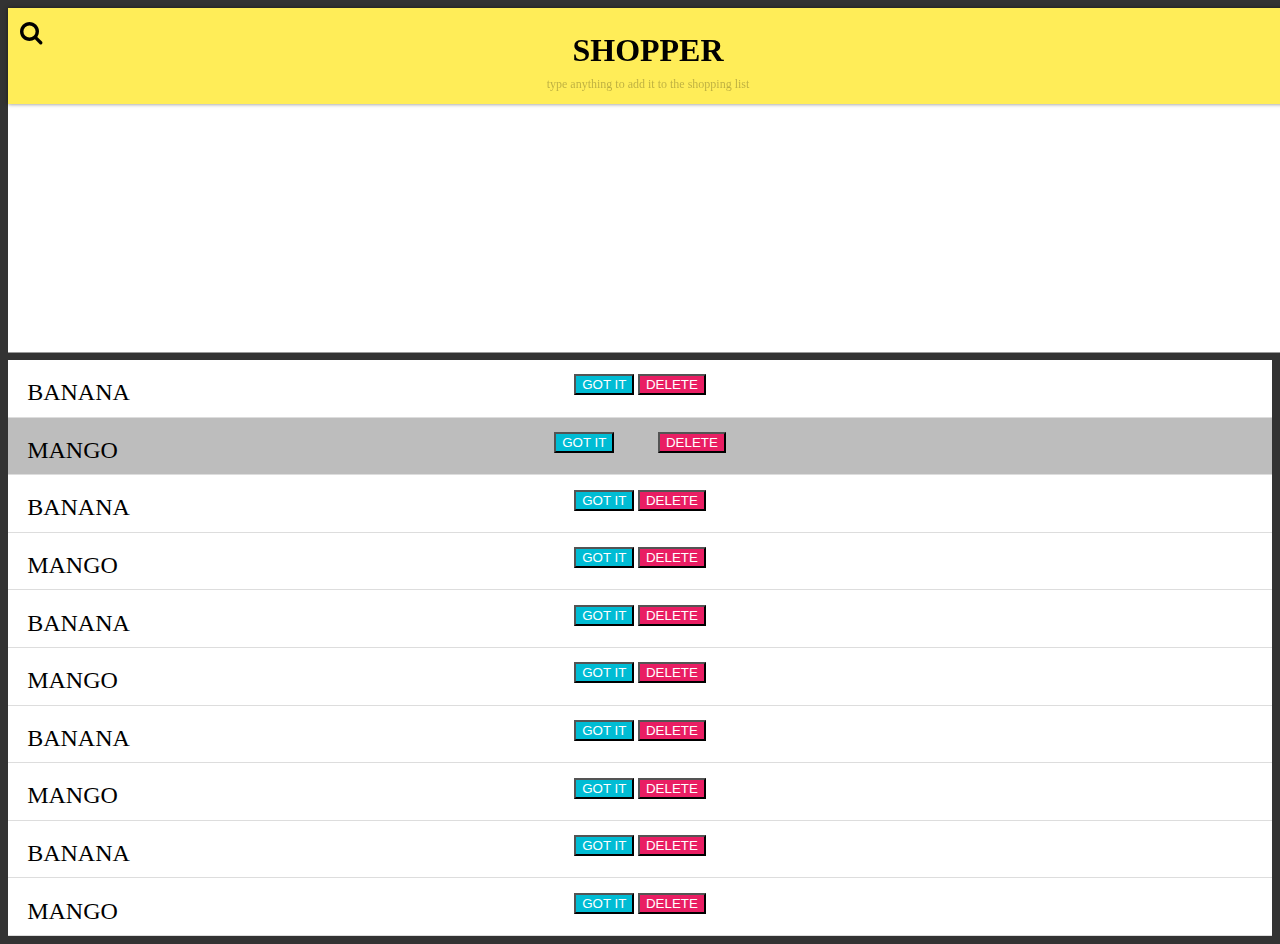
==== index.html @ b0e0b488 "getting somewhere" ====
<!DOCTYPE html>
<html lang="en">
<head>
  <meta charset="UTF-8">
  <title>Shopper v0.1</title>
  <link rel="stylesheet" href="//yui.yahooapis.com/pure/0.5.0/pure-min.css">
  <link rel="stylesheet" href="//maxcdn.bootstrapcdn.com/font-awesome/4.2.0/css/font-awesome.min.css">
  <link rel="stylesheet" href="css/shopper.css">
</head>
<body class="editor-open">

<header id="title-bar">
  <div class="content">
    <h1 id="title">SHOPPER</h1>
    <div class="hint">type anything to add it to the shopping list</div>
  </div>
  <div id="item-filter" class="fa fa-search"></div>
</header>
<ul id="the-list">
  <li class="list-item">
    Banana
    <div class="actions">
      <button class="finisher pure-button">GOT IT</button>
      <button class="deleter pure-button">DELETE</button>
    </div>
  </li>
  <li class="list-item selected">
    Mango
    <div class="actions">
      <button class="finisher pure-button">GOT IT</button>
      <button class="deleter pure-button">DELETE</button>
    </div>
  </li>
  <li class="list-item">
    Banana
    <div class="actions">
      <button class="finisher pure-button">GOT IT</button>
      <button class="deleter pure-button">DELETE</button>
    </div>
  </li>
  <li class="list-item">
    Mango
    <div class="actions">
      <button class="finisher pure-button">GOT IT</button>
      <button class="deleter pure-button">DELETE</button>
    </div>
  </li>
  <li class="list-item">
    Banana
    <div class="actions">
      <button class="finisher pure-button">GOT IT</button>
      <button class="deleter pure-button">DELETE</button>
    </div>
  </li>
  <li class="list-item">
    Mango
    <div class="actions">
      <button class="finisher pure-button">GOT IT</button>
      <button class="deleter pure-button">DELETE</button>
    </div>
  </li>
  <li class="list-item">
    Banana
    <div class="actions">
      <button class="finisher pure-button">GOT IT</button>
      <button class="deleter pure-button">DELETE</button>
    </div>
  </li>
  <li class="list-item">
    Mango
    <div class="actions">
      <button class="finisher pure-button">GOT IT</button>
      <button class="deleter pure-button">DELETE</button>
    </div>
  </li>
  <li class="list-item">
    Banana
    <div class="actions">
      <button class="finisher pure-button">GOT IT</button>
      <button class="deleter pure-button">DELETE</button>
    </div>
  </li>
  <li class="list-item">
    Mango
    <div class="actions">
      <button class="finisher pure-button">GOT IT</button>
      <button class="deleter pure-button">DELETE</button>
    </div>
  </li>
</ul>
<form id="editor"></form>
  
</body>
</html>
---- css/shopper.css ----
body{background:#333}#title-bar{position:fixed;width:100%;background:#ffed58;height:6em;color:black;box-shadow:0 0 .25em rgba(0,0,0,0.5);z-index:1}#title-bar .content{position:absolute;width:100%;text-align:center}#title{font-size:2em;margin:.75em 0 .25em 0}.hint{font-size:.75em;opacity:.26}#item-filter{font-size:1.5em;margin:.5em}#the-list{width:100%;margin:0;padding:6em 0 0 0;list-style:none}.list-item{position:relative;height:2.4em;padding:.8em;font-size:1.5em;box-sizing:border-box;background:white;border-bottom:1px solid #ddd;text-transform:uppercase;overflow:hidden}.list-item>.actions{position:absolute;width:100%;height:100%;top:0;left:0;padding:1em;text-align:center;font-size:.6em;box-sizing:border-box}.list-item>.actions>.pure-button{color:white;transition:margin 1s ease}.list-item.selected>.actions{background:linear-gradient(rgba(0,0,0,0.26), rgba(0,0,0,0.26))}.list-item.selected>.actions .pure-button{margin:0 1.5em}.finisher{background:#00bcd4}.deleter{background:#e91e63}#editor{display:none}body.editor-open #editor{display:block;position:absolute;top:6em;height:16em;width:100%;background:white;border-bottom:1px solid #999}body.editor-open #the-list{padding-top:22em}
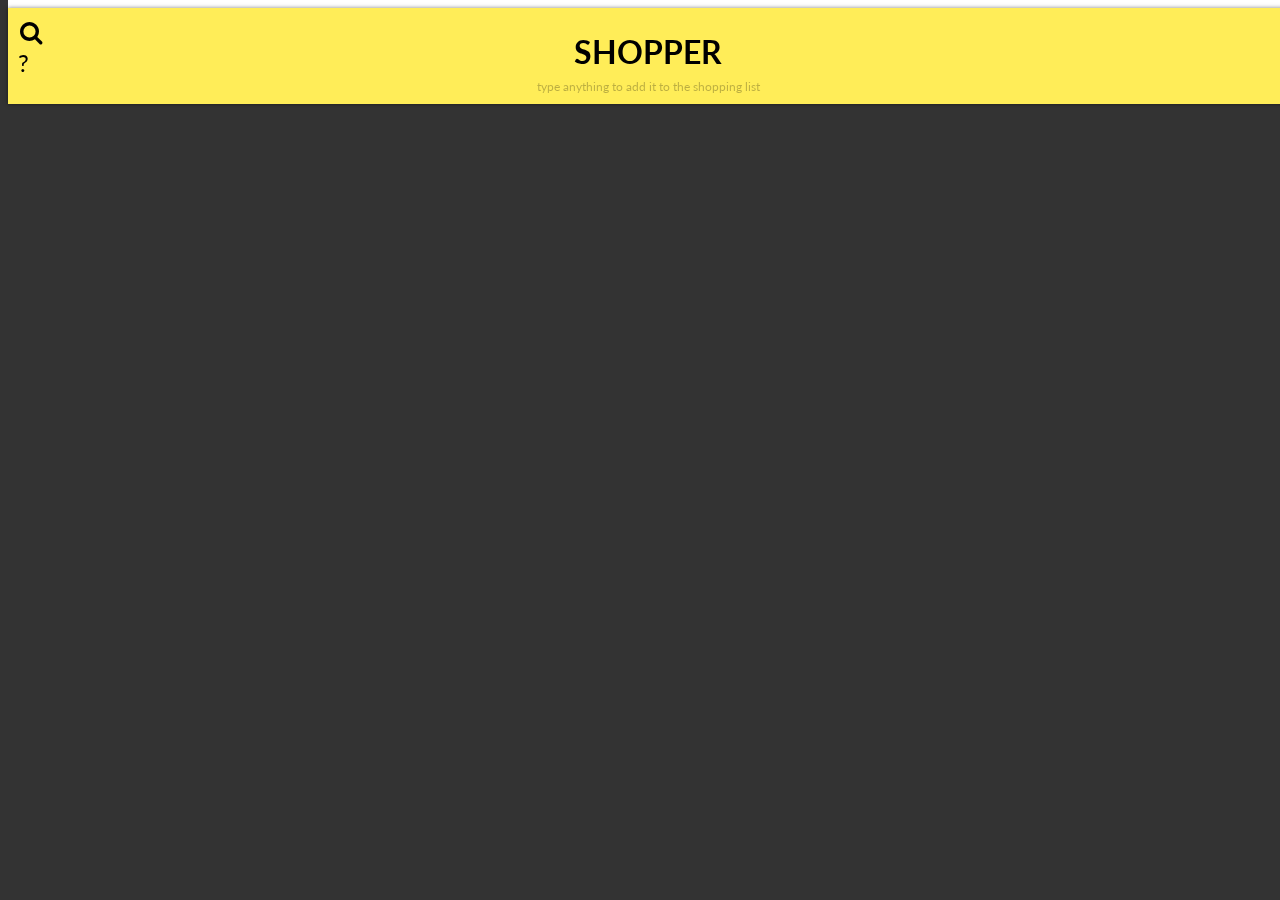
==== commit ab248837: "some js working" ====
--- a/index.html
+++ b/index.html
@@ -4,10 +4,13 @@
   <meta charset="UTF-8">
   <title>Shopper v0.1</title>
   <link rel="stylesheet" href="//yui.yahooapis.com/pure/0.5.0/pure-min.css">
+  <link rel="stylesheet" href="//fonts.googleapis.com/css?family=Lato:700">
   <link rel="stylesheet" href="//maxcdn.bootstrapcdn.com/font-awesome/4.2.0/css/font-awesome.min.css">
   <link rel="stylesheet" href="css/shopper.css">
+  <script src="//code.jquery.com/jquery-2.1.3.min.js"></script>
+  <script src="scripts/shopper.js"></script>
 </head>
-<body class="editor-open">
+<body class="preload">
 
 <header id="title-bar">
   <div class="content">
@@ -16,79 +19,63 @@
   </div>
   <div id="item-filter" class="fa fa-search"></div>
 </header>
+<label for="instruct-toggle">?</label>
+<input type="checkbox" id="instruct-toggle">
+<div id="instructions">
+  <table>
+    <caption>SHOPPER keyboard shortcuts</caption>
+    <tbody>
+      <tr>
+        <td>UP/DOWN</td>
+        <td>Select list items</td>
+      </tr>
+      <tr>
+        <td>ESC</td>
+        <td>Select none (ready to insert new entries)</td>
+      </tr>
+      <tr>
+        <td>-</td>
+        <td>Mark/unmark item finished</td>
+      </tr>
+      <tr>
+        <td>/</td>
+        <td>Activate search</td>
+      </tr>
+      <tr>
+        <td>BACKSPACE/DELETE</td>
+        <td>Delete item</td>
+      </tr>
+      <tr>
+        <td>ENTER</td>
+        <td>Open or close detailed editor</td>
+      </tr>
+    </tbody>
+  </table>
+</div>
 <ul id="the-list">
-  <li class="list-item">
-    Banana
-    <div class="actions">
-      <button class="finisher pure-button">GOT IT</button>
-      <button class="deleter pure-button">DELETE</button>
+</ul>
+<form id="editor" class="pure-form pure-form-aligned">
+  <fieldset class="fields">
+    <div class="pure-control-group">
+      <label for="input-name">Name</label>
+      <input type="text" name="name" id="input-name">
     </div>
-  </li>
-  <li class="list-item selected">
-    Mango
-    <div class="actions">
-      <button class="finisher pure-button">GOT IT</button>
-      <button class="deleter pure-button">DELETE</button>
+    <div class="pure-control-group">
+      <label for="input-quantity">Quantity</label>
+      <input type="text" name="quantity" id="input-quantity">
     </div>
-  </li>
-  <li class="list-item">
-    Banana
-    <div class="actions">
-      <button class="finisher pure-button">GOT IT</button>
-      <button class="deleter pure-button">DELETE</button>
+    <div class="pure-control-group">
+      <label for="input-price">Price</label>
+      <input type="text" name="price" id="input-price">
     </div>
-  </li>
-  <li class="list-item">
-    Mango
-    <div class="actions">
-      <button class="finisher pure-button">GOT IT</button>
-      <button class="deleter pure-button">DELETE</button>
-    </div>
-  </li>
-  <li class="list-item">
-    Banana
-    <div class="actions">
-      <button class="finisher pure-button">GOT IT</button>
-      <button class="deleter pure-button">DELETE</button>
-    </div>
-  </li>
-  <li class="list-item">
-    Mango
-    <div class="actions">
-      <button class="finisher pure-button">GOT IT</button>
-      <button class="deleter pure-button">DELETE</button>
-    </div>
-  </li>
-  <li class="list-item">
-    Banana
-    <div class="actions">
-      <button class="finisher pure-button">GOT IT</button>
-      <button class="deleter pure-button">DELETE</button>
-    </div>
-  </li>
-  <li class="list-item">
-    Mango
-    <div class="actions">
-      <button class="finisher pure-button">GOT IT</button>
-      <button class="deleter pure-button">DELETE</button>
-    </div>
-  </li>
-  <li class="list-item">
-    Banana
-    <div class="actions">
-      <button class="finisher pure-button">GOT IT</button>
-      <button class="deleter pure-button">DELETE</button>
-    </div>
-  </li>
-  <li class="list-item">
-    Mango
-    <div class="actions">
-      <button class="finisher pure-button">GOT IT</button>
-      <button class="deleter pure-button">DELETE</button>
-    </div>
-  </li>
-</ul>
-<form id="editor"></form>
+  </fieldset>
+  <fieldset class="buttons">
+    <button class="finisher pure-button">GOT IT</button>
+    <button class="deleter pure-button">DELETE</button>
+    <button class="closer pure-button">CLOSE</button>
+  </fieldset>
+</form>
+</div>
   
 </body>
 </html>--- a/css/shopper.css
+++ b/css/shopper.css
@@ -1 +1 @@
-body{background:#333}#title-bar{position:fixed;width:100%;background:#ffed58;height:6em;color:black;box-shadow:0 0 .25em rgba(0,0,0,0.5);z-index:1}#title-bar .content{position:absolute;width:100%;text-align:center}#title{font-size:2em;margin:.75em 0 .25em 0}.hint{font-size:.75em;opacity:.26}#item-filter{font-size:1.5em;margin:.5em}#the-list{width:100%;margin:0;padding:6em 0 0 0;list-style:none}.list-item{position:relative;height:2.4em;padding:.8em;font-size:1.5em;box-sizing:border-box;background:white;border-bottom:1px solid #ddd;text-transform:uppercase;overflow:hidden}.list-item>.actions{position:absolute;width:100%;height:100%;top:0;left:0;padding:1em;text-align:center;font-size:.6em;box-sizing:border-box}.list-item>.actions>.pure-button{color:white;transition:margin 1s ease}.list-item.selected>.actions{background:linear-gradient(rgba(0,0,0,0.26), rgba(0,0,0,0.26))}.list-item.selected>.actions .pure-button{margin:0 1.5em}.finisher{background:#00bcd4}.deleter{background:#e91e63}#editor{display:none}body.editor-open #editor{display:block;position:absolute;top:6em;height:16em;width:100%;background:white;border-bottom:1px solid #999}body.editor-open #the-list{padding-top:22em}+body{background:#333;font-family:Lato,Tahoma,sans-serif}.preload,.preload *{transition:none !important}.pure-button{border-radius:.35em}#title-bar{position:fixed;width:100%;background:#ffed58;height:6em;color:black;box-shadow:0 0 .25em rgba(0,0,0,0.5);z-index:1}#title-bar .content{position:absolute;width:100%;text-align:center}#title{font-size:2em;margin:.75em 0 .25em 0}.hint{font-size:.75em;opacity:.26}#item-filter{font-size:1.5em;margin:.5em}#instructions{opacity:0;visibility:hidden;position:fixed;top:0;right:0;bottom:0;left:0;text-align:center;height:100%;line-height:100vh;background:rgba(0,0,0,0.26);z-index:1;transition:visibility 0s .5s linear,opacity .5s linear}#instructions table{max-width:45em;padding:2em;display:inline-block;vertical-align:middle;text-align:left;line-height:1em;background:white;border-radius:2em}#instructions table caption{font-size:1.4em;padding:.5em 0 1.5em 0}#instructions table td{padding:.5em .75em;border-top:1px solid #ddd;border-bottom:1px solid #ddd}label[for="instruct-toggle"]{font-size:1.5em;margin:.5em;position:fixed;top:1.5em;left:.25em;z-index:2;cursor:pointer}#instruct-toggle:checked~#instructions{opacity:1;visibility:visible;transition-delay:0s}#the-list{position:absolute;top:0;width:100%;margin:0;padding:6em 0 0 0;list-style:none;background:white;transition:padding-top .4s .4s ease}.list-item{position:relative;height:2.4em;padding:.6em;font-size:1.5em;box-sizing:border-box;border-bottom:1px solid #ddd;overflow:hidden;transition:color .5s ease}.list-item .actions{position:absolute;width:100%;height:100%;top:0;left:0;padding:1em;text-align:center;font-size:.6em;box-sizing:border-box;color:white;transition:background .4s ease}.list-item .actions .pure-button{position:relative;margin:0 1.5em;transition:left .4s ease}.list-item .actions .finisher{left:-75%}.list-item .actions .deleter{left:75%}.list-item.finished{color:#ddd}.list-item.selected{padding-left:2em}.list-item.selected::before{content:'';width:3em;height:3em;transform:rotate(45deg);position:absolute;left:-2.25em;top:-0.25em;background:#ffed58;z-index:1}.list-item.selected:not(.incomplete)>.actions{background:rgba(0,0,0,0.26)}.list-item.selected:not(.incomplete)>.actions .pure-button{left:0;right:0}.finisher{color:white;background:#00bcd4}.deleter{color:white;background:#e91e63}#editor{height:9em;width:100%;text-align:center;padding-top:5.5em;position:fixed;left:-100%;background:white;border-bottom:1px solid #999;transition:left .4s ease}#editor fieldset{display:inline-block;padding:0}#editor .fields label{width:4em}#editor .buttons .pure-button{width:6em;display:block;margin:.5em 1em}body.editor-open #editor{display:block;left:0;transition-delay:.4s}body.editor-open #the-list{padding-top:16em;transition-delay:0}